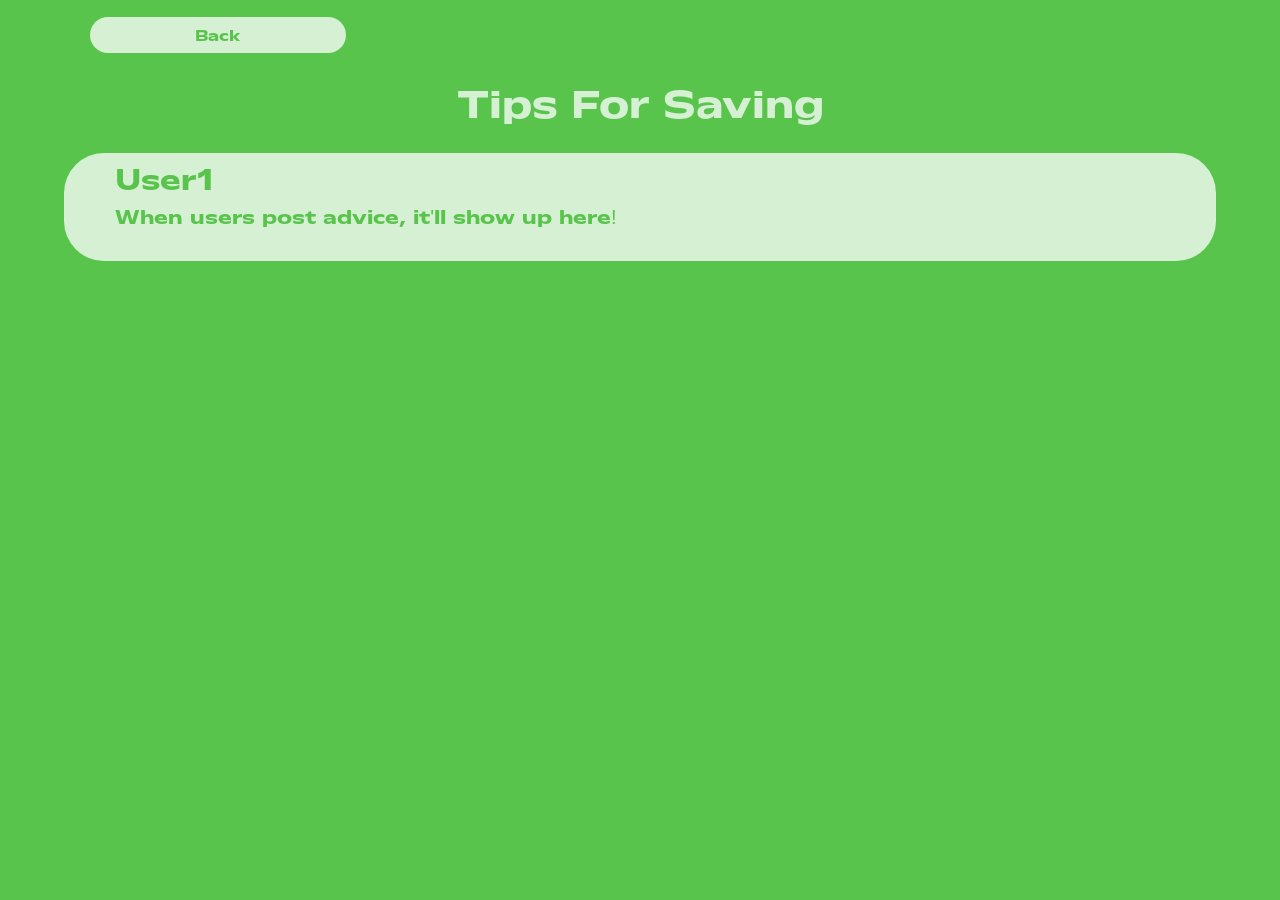
==== advice.html @ 7b617a88 "oda;hb" ====
<!DOCTYPE html>
<html lang=en>
    
    <head>
        <meta charset="UTF-8">
        
        <meta name="viewport" content="width=device-width, initial-scale=1.0">



        <link rel="stylesheet" href="fonts.css">
        <link href="advice.css" rel="stylesheet">
    </head>

<body>

    <div class="all">

        <div class="back"><a href="other.html">Back</a></div>

<div class="title"><p>Tips For Saving</p></div>

<div class="test">
    <div class="user">User1</div>
    <div class="text">
    When users post advice, it'll show up here!
    </div>
</div>
</div>

</body>
</html>
---- fonts.css ----
@font-face {
    font-family: "Carp Wide Bold";
    src: url("fonts/Carp-Wide-Bold-Trial.woff2") format("woff2");
    font-weight: 100 900;
    font-style: normal;
    font-display: swap;
}

@font-face {
    font-family: "Carp Wide Bold";
    src: url("fonts/Carp-Wide-Bold-Trial.woff2") format("woff2");
    font-weight: 100 900;
    font-style: italic;
    font-display: swap;
}

body {
    font-family: "Carp Wide Bold", sans-serif;
}
---- advice.css ----
body {
    background-color: rgba(88, 196, 76, 1);
}

.all {
    display: flex;
    align-items: center;
    justify-content: center;
    flex-direction: column;
    position: relative;
    width: 100%;
    padding-top: 1vh;

}

.back {
    background-color: rgba(213, 240, 210, 1);
    width: 20vw;
    height: 3vh;
    border-radius: 40px 40px 40px 40px;
    color: rgba(88, 196, 76, 1);
    text-align: center;
    padding-top: 1vh;
    position: relative;
    right: 33vw;
}


.test {
    background-color: rgba(213, 240, 210, 1);
    width: 90vw;
    height: 12vh;
    border-radius: 40px 40px 40px 40px;
}

.user {
    color: rgba(88, 196, 76, 1);
    font-size: 30px;
    padding-top: 1vh;
    padding-left: 4vw;

}

.text {
    color: rgba(88, 196, 76, 1);
    font-size: 20px;
    padding-left: 4vw;
    padding-top: 1vh;
    padding-bottom: 1vh;

}

.title {
    color: rgba(213, 240, 210, 1);
    font-size: 40px;
    font-family: "Carp Wide Bold", sans-serif;
    font-weight: 700;
    font-style: normal;
    text-align: center;
    position: relative;
    width: 100%;
    line-height: .5;
}

a {
    text-decoration: none;
    color: rgba(88, 196, 76, 1);
}
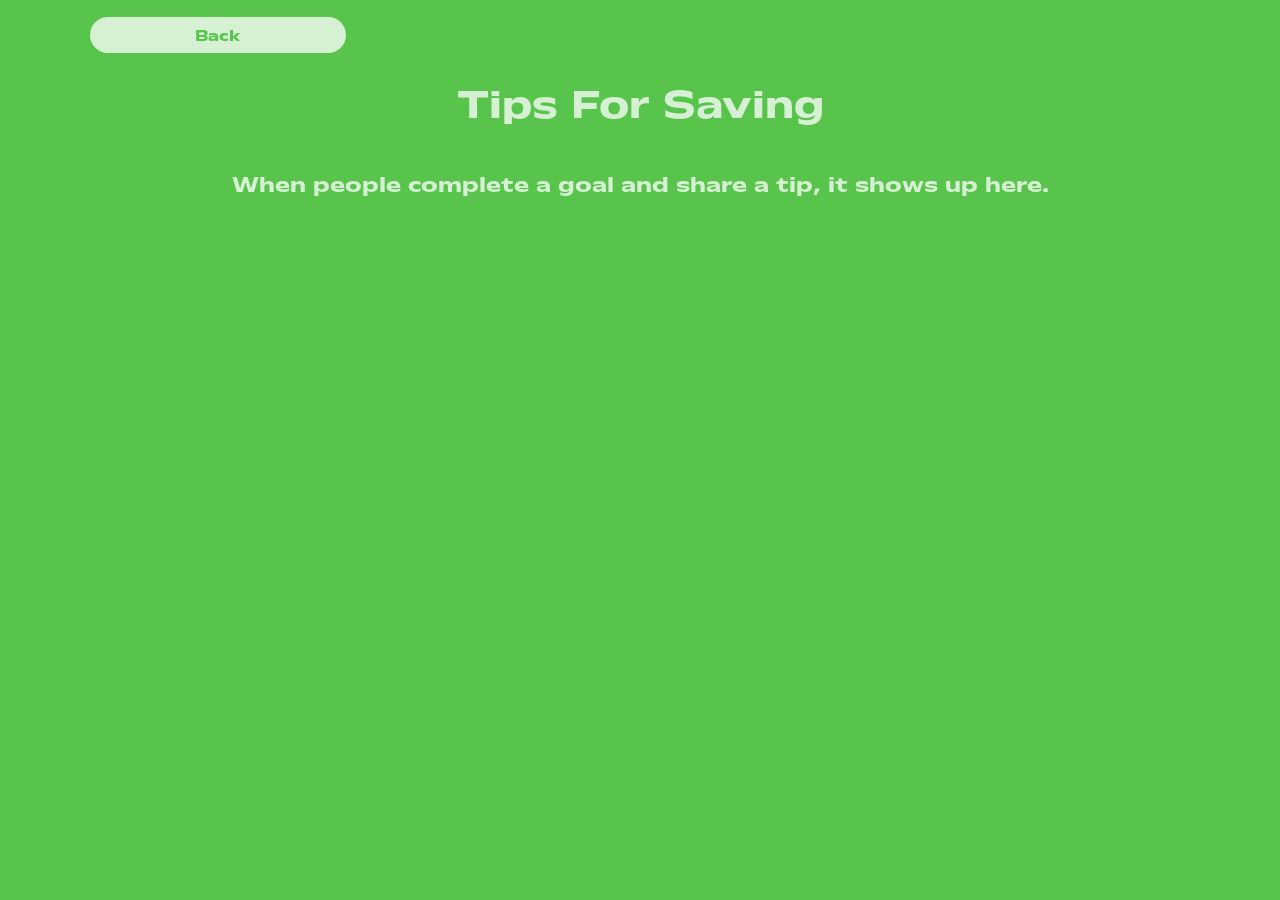
==== commit 15452214: "built site and added adimation" ====
--- a/advice.html
+++ b/advice.html
@@ -5,8 +5,7 @@
         <meta charset="UTF-8">
         
         <meta name="viewport" content="width=device-width, initial-scale=1.0">
-
-
+        <title>Tips For Saving — Money</title>
 
         <link rel="stylesheet" href="fonts.css">
         <link href="advice.css" rel="stylesheet">
@@ -20,13 +19,10 @@
 
 <div class="title"><p>Tips For Saving</p></div>
 
-<div class="test">
-    <div class="user">User1</div>
-    <div class="text">
-    When users post advice, it'll show up here!
-    </div>
-</div>
+<div id="advice-list" class="advice-list"></div>
 </div>
 
+<script src="js/money-app.js"></script>
+<script src="js/page-advice.js"></script>
 </body>
 </html>
--- a/advice.css
+++ b/advice.css
@@ -29,8 +29,11 @@
 .test {
     background-color: rgba(213, 240, 210, 1);
     width: 90vw;
-    height: 12vh;
+    min-height: 12vh;
+    height: auto;
     border-radius: 40px 40px 40px 40px;
+    box-sizing: border-box;
+    padding-bottom: 1vh;
 }
 
 .user {
@@ -62,6 +65,24 @@
     line-height: .5;
 }
 
+.advice-list {
+    display: flex;
+    flex-direction: column;
+    align-items: center;
+    gap: 2vh;
+    width: 100%;
+    padding-bottom: 4vh;
+}
+
+.advice-empty {
+    color: rgba(213, 240, 210, 1);
+    font-family: "Carp Wide Bold", sans-serif;
+    font-size: 22px;
+    text-align: center;
+    max-width: 90vw;
+    margin: 2vh 0 0;
+}
+
 a {
     text-decoration: none;
     color: rgba(88, 196, 76, 1);
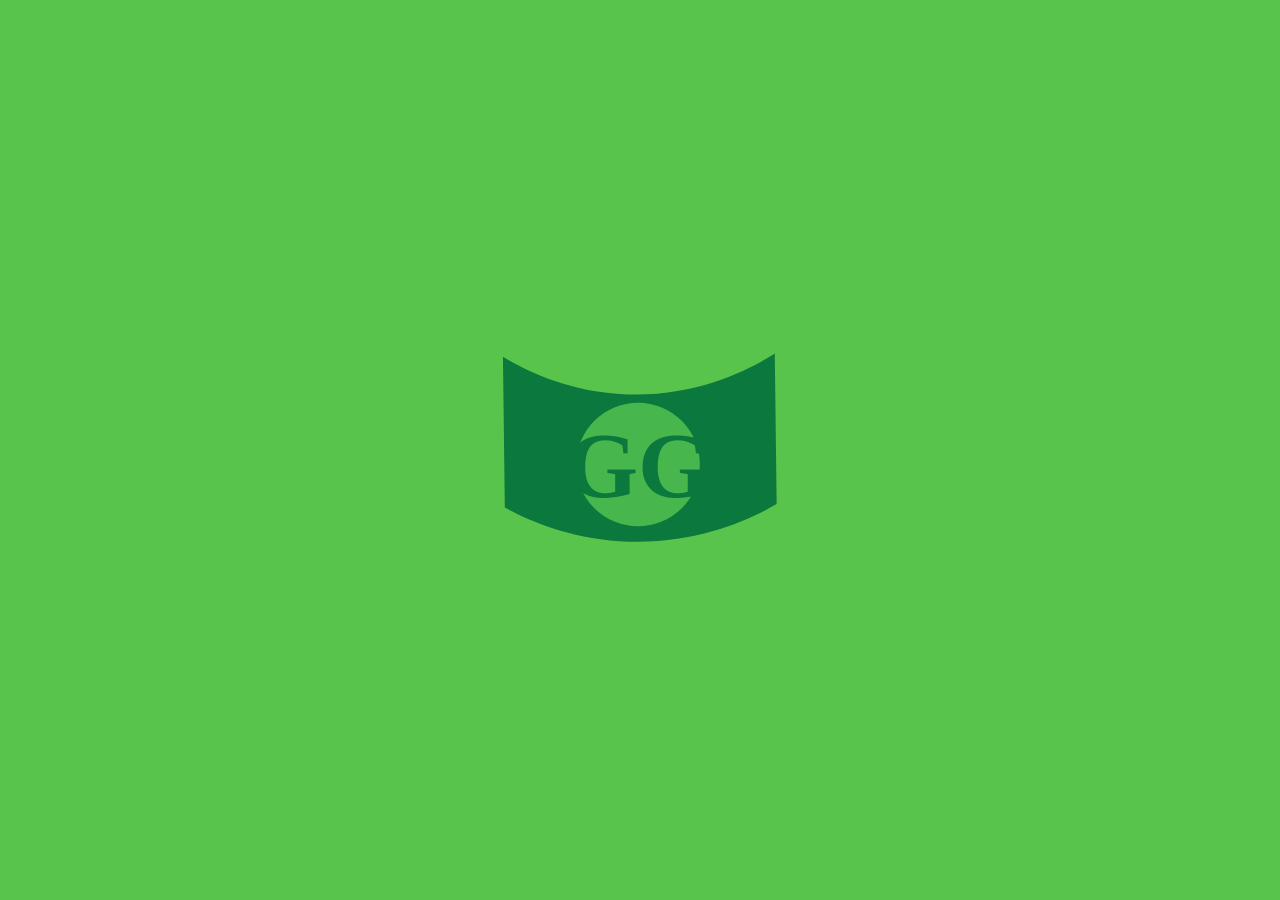
==== commit 07c4ad46: "added a bunch of stuff" ====
--- a/advice.html
+++ b/advice.html
@@ -9,9 +9,14 @@
 
         <link rel="stylesheet" href="fonts.css">
         <link href="advice.css" rel="stylesheet">
+        <link rel="stylesheet" href="splash.css">
     </head>
 
 <body>
+
+    <div class="page-splash" id="page-splash" aria-hidden="true">
+        <img src="gg.svg" alt="" class="page-splash__logo" width="360" height="360" decoding="async">
+    </div>
 
     <div class="all">
 
@@ -24,5 +29,6 @@
 
 <script src="js/money-app.js"></script>
 <script src="js/page-advice.js"></script>
+<script src="js/splash.js"></script>
 </body>
 </html>
--- a/advice.css
+++ b/advice.css
@@ -13,17 +13,7 @@
 
 }
 
-.back {
-    background-color: rgba(213, 240, 210, 1);
-    width: 20vw;
-    height: 3vh;
-    border-radius: 40px 40px 40px 40px;
-    color: rgba(88, 196, 76, 1);
-    text-align: center;
-    padding-top: 1vh;
-    position: relative;
-    right: 33vw;
-}
+
 
 
 .test {
@@ -86,4 +76,17 @@
 a {
     text-decoration: none;
     color: rgba(88, 196, 76, 1);
+    text-decoration: none;
+    background-color: rgba(213, 240, 210, 1);
+    padding: .5vh;
+    position: relative;
+    top: 1vh;
+    border-radius: 15px 15px 15px 15px;
+
 }
+
+.back {
+    position: relative;
+    right: 41vw;
+    bottom: 1vh;
+}
--- a/splash.css
+++ b/splash.css
@@ -0,0 +1,27 @@
+.page-splash {
+    position: fixed;
+    inset: 0;
+    z-index: 99999;
+    display: flex;
+    align-items: center;
+    justify-content: center;
+    background-color: rgba(88, 196, 76, 1);
+    opacity: 1;
+    transition: opacity var(--splash-fade-ms, 0.45s) ease;
+    pointer-events: auto;
+}
+
+.page-splash--out {
+    opacity: 0;
+    pointer-events: none;
+}
+
+.page-splash__logo {
+    width: min(55vw, 280px);
+    height: auto;
+    display: block;
+}
+
+.page-splash--index .page-splash__logo {
+    width: min(88vw, 520px);
+}
